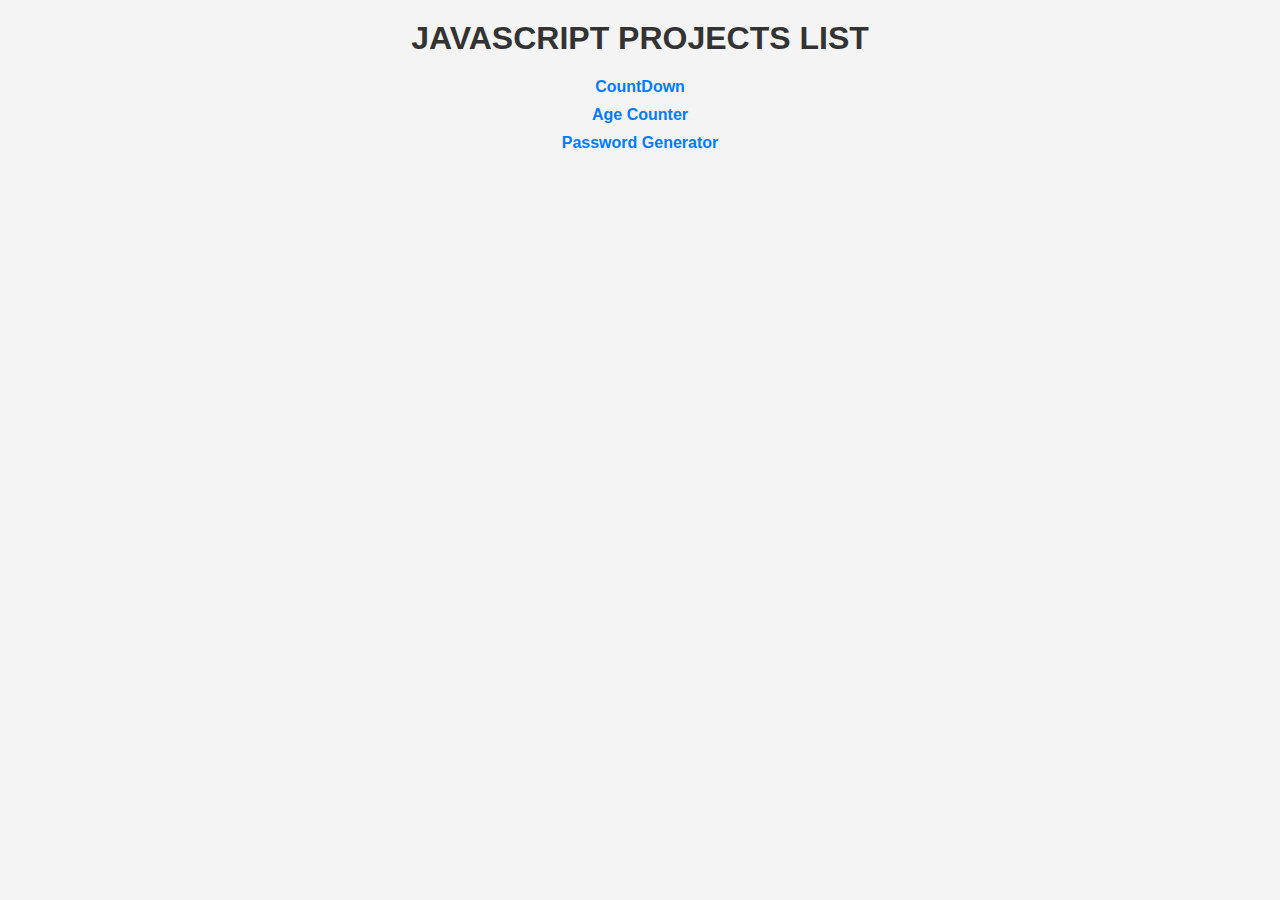
==== index.html @ c2f8d9d1 "ageCounter" ====
<!DOCTYPE html>
<html lang="en">
<head>
    <meta charset="UTF-8">
    <meta name="viewport" content="width=device-width, initial-scale=1.0">
    <title>Document</title>
    <link rel="stylesheet" href="style.css" >
</head>
<body>

    <h1>JAVASCRIPT PROJECTS LIST</h1>

    <UL>
        <LI><a href="countdown/index.html">CountDown</a></LI>
        <LI><a href="ageCounter/index.html">Age Counter</a></LI>
        <LI><a href="">Password Generator</a></LI>
        

    </UL>
    
</body>
</html>
---- style.css ----
body {
    font-family: Arial, sans-serif;
    margin: 0;
    padding: 0;
    background-color: #f4f4f4;
}

h1 {
    text-align: center;
    color: #333;
    margin-top: 20px;
}

ul {
    list-style: none;
    padding: 0;
    text-align: center;
}

li {
    margin-bottom: 10px;
}

a {
    text-decoration: none;
    color: #007BFF;
    font-weight: bold;
}

@media only screen and (max-width: 600px) {
    /* Adjust styles for smaller screens */
    h1 {
        font-size: 24px;
    }

    li {
        margin-bottom: 8px;
    }
}
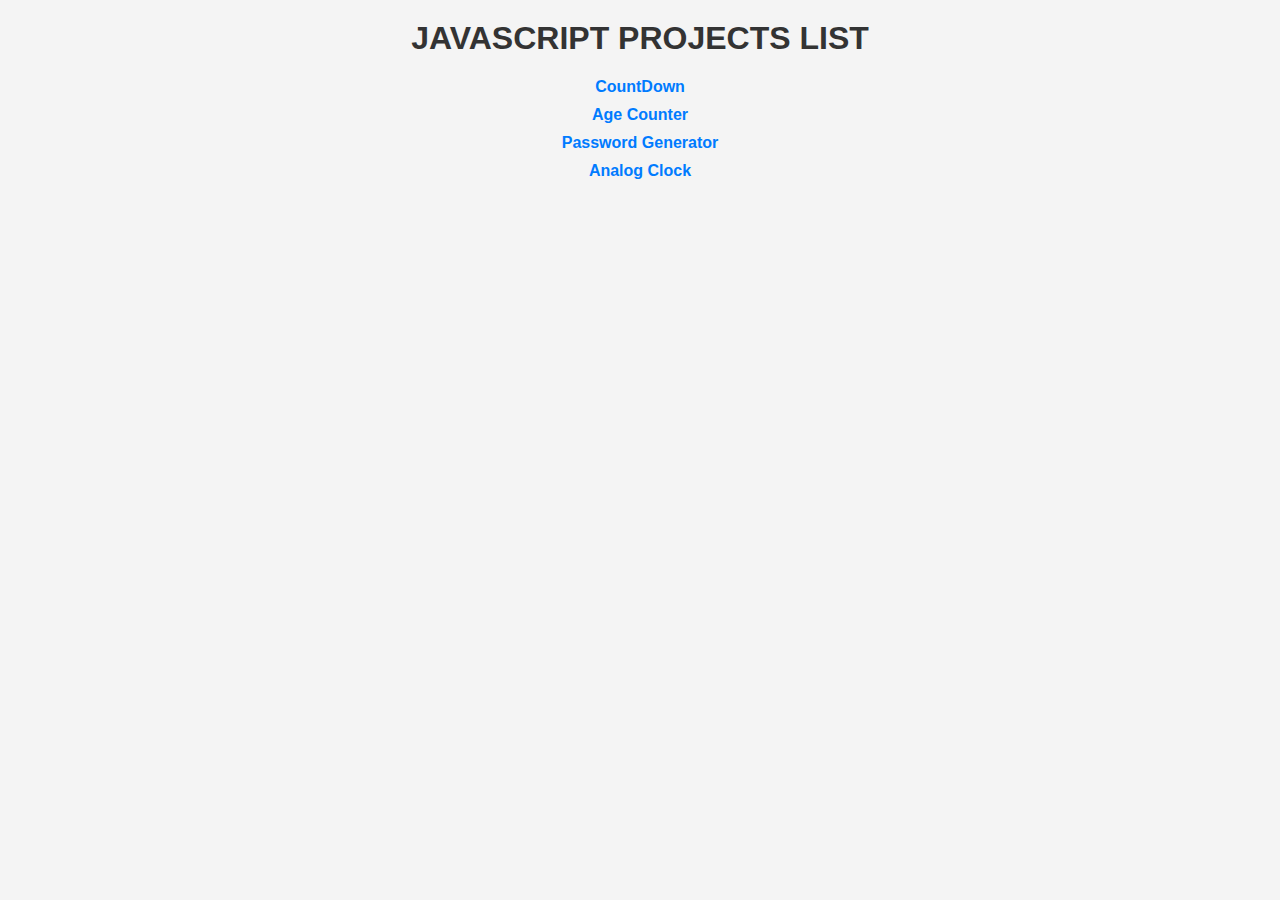
==== commit 327d927e: "clock" ====
--- a/index.html
+++ b/index.html
@@ -3,7 +3,7 @@
 <head>
     <meta charset="UTF-8">
     <meta name="viewport" content="width=device-width, initial-scale=1.0">
-    <title>Document</title>
+    <title>PROJECTS</title>
     <link rel="stylesheet" href="style.css" >
 </head>
 <body>
@@ -13,7 +13,8 @@
     <UL>
         <LI><a href="countdown/index.html">CountDown</a></LI>
         <LI><a href="ageCounter/index.html">Age Counter</a></LI>
-        <LI><a href="">Password Generator</a></LI>
+        <LI><a href="password generator/index.html">Password Generator</a></LI>
+        <LI><a href="ANALOG CLOCK/">Analog Clock</a></LI>
         
 
     </UL>
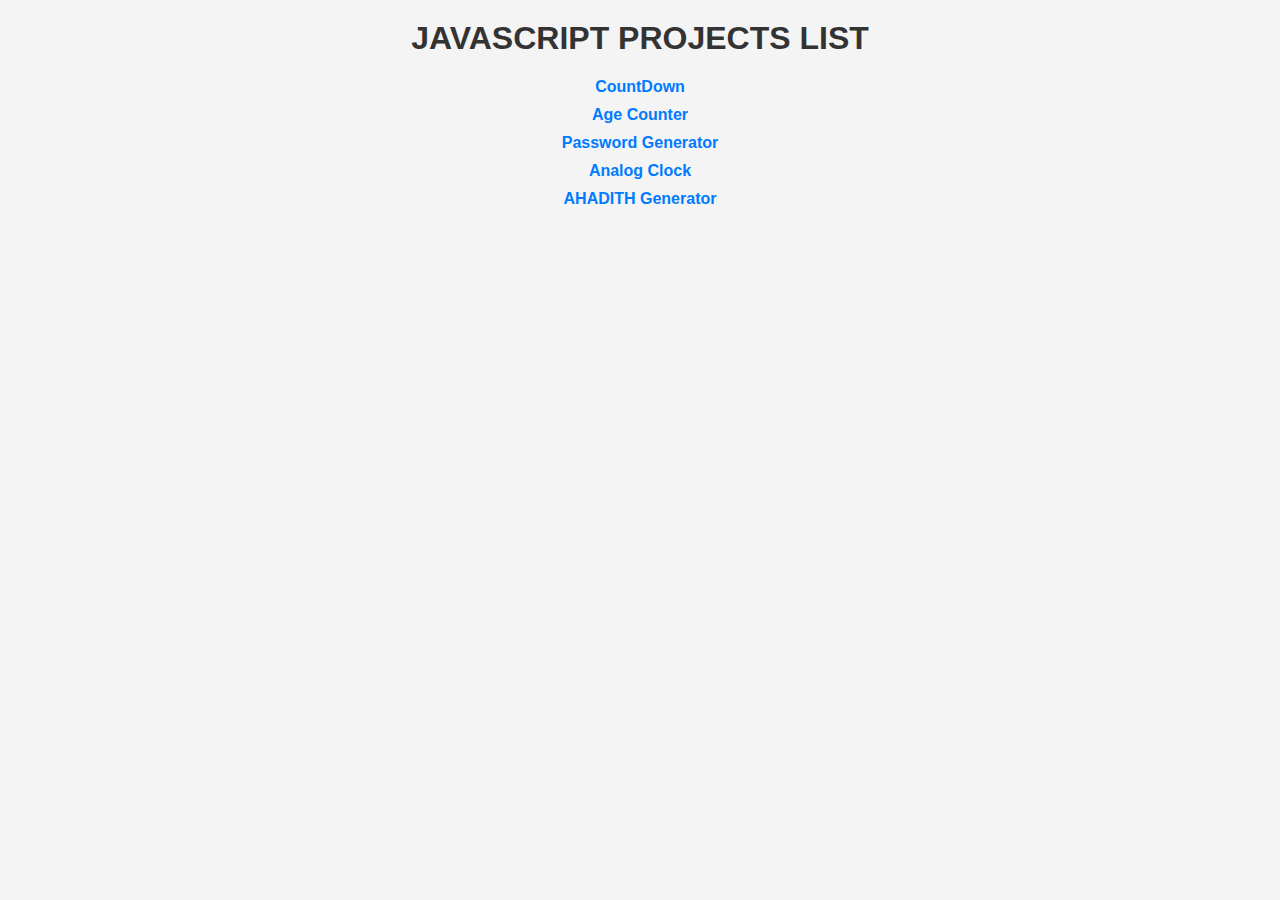
==== commit 1a7e7858: "ahadith generator" ====
--- a/index.html
+++ b/index.html
@@ -14,7 +14,8 @@
         <LI><a href="countdown/index.html">CountDown</a></LI>
         <LI><a href="ageCounter/index.html">Age Counter</a></LI>
         <LI><a href="password generator/index.html">Password Generator</a></LI>
-        <LI><a href="ANALOG CLOCK/">Analog Clock</a></LI>
+        <LI><a href="ANALOG CLOCK/index.html">Analog Clock</a></LI>
+        <LI><a href="ahadith generator/index.html">AHADITH Generator</a></LI>
         
 
     </UL>
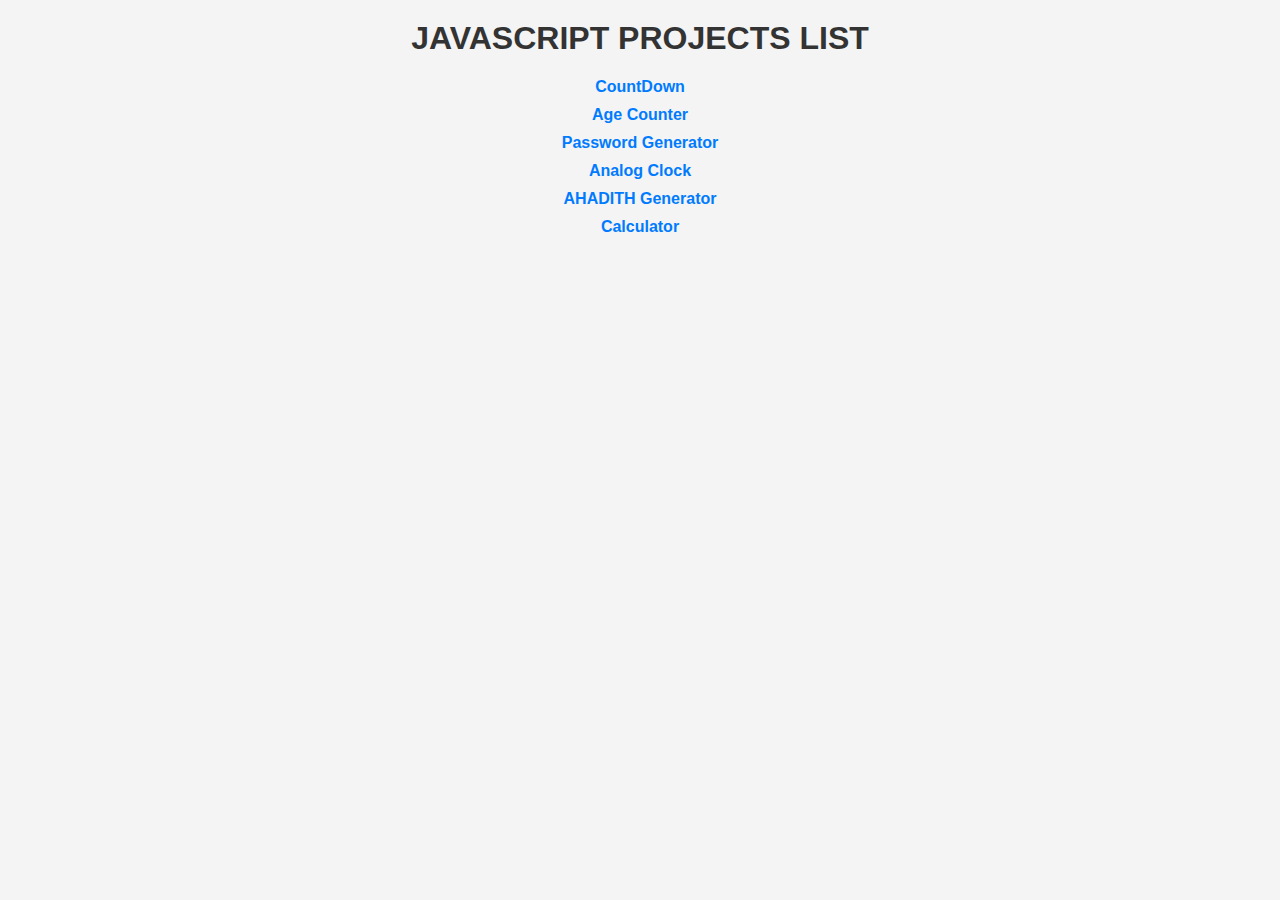
==== commit 3e413db4: "calculator" ====
--- a/index.html
+++ b/index.html
@@ -16,6 +16,7 @@
         <LI><a href="password generator/index.html">Password Generator</a></LI>
         <LI><a href="ANALOG CLOCK/index.html">Analog Clock</a></LI>
         <LI><a href="ahadith generator/index.html">AHADITH Generator</a></LI>
+        <LI><a href="calculator/index.html">Calculator</a></LI>
         
 
     </UL>
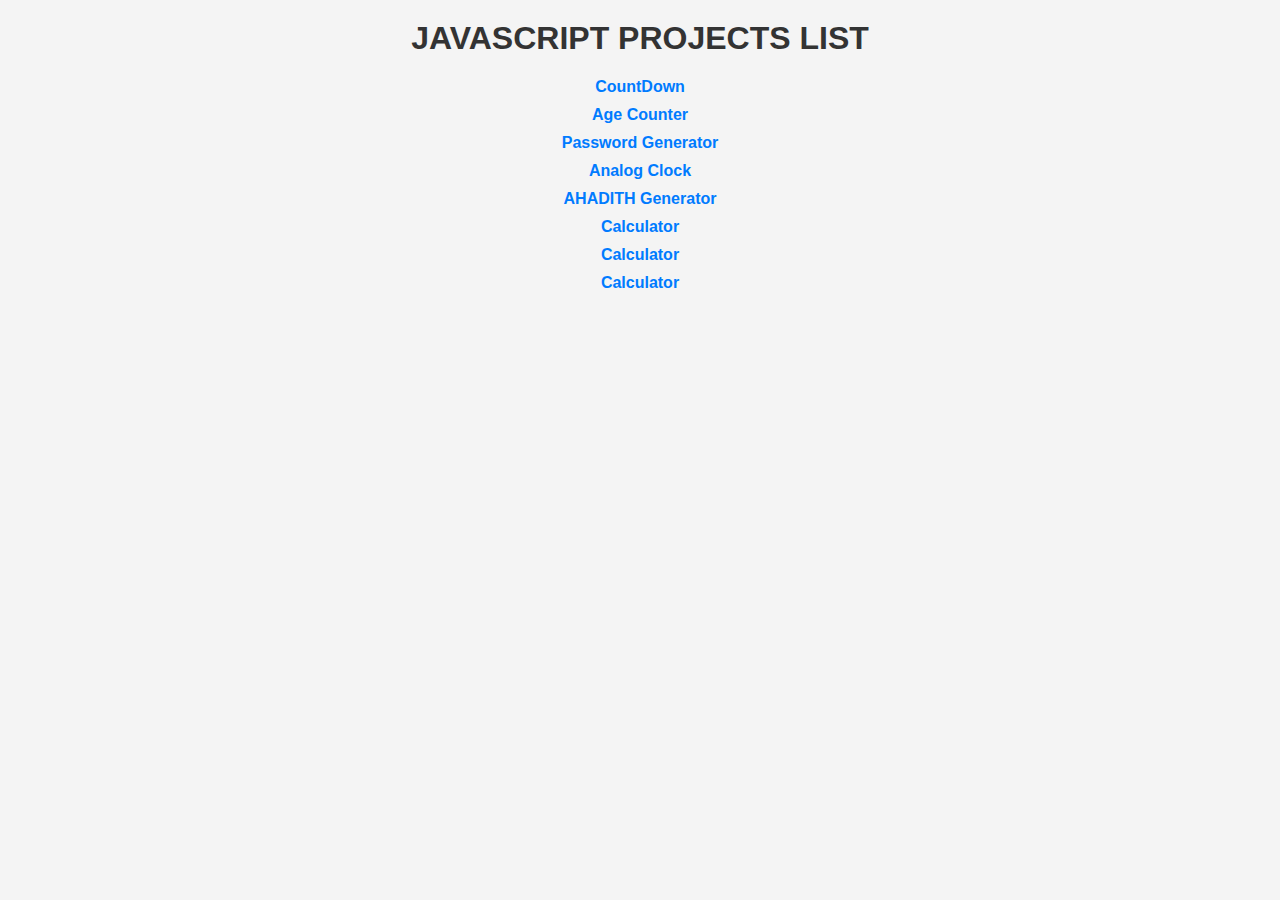
==== commit da1587a4: "game" ====
--- a/index.html
+++ b/index.html
@@ -17,6 +17,8 @@
         <LI><a href="ANALOG CLOCK/index.html">Analog Clock</a></LI>
         <LI><a href="ahadith generator/index.html">AHADITH Generator</a></LI>
         <LI><a href="calculator/index.html">Calculator</a></LI>
+        <LI><a href="snakeGame/index.html">Calculator</a></LI>
+        <LI><a href="post app/index.html">Calculator</a></LI>
         
 
     </UL>
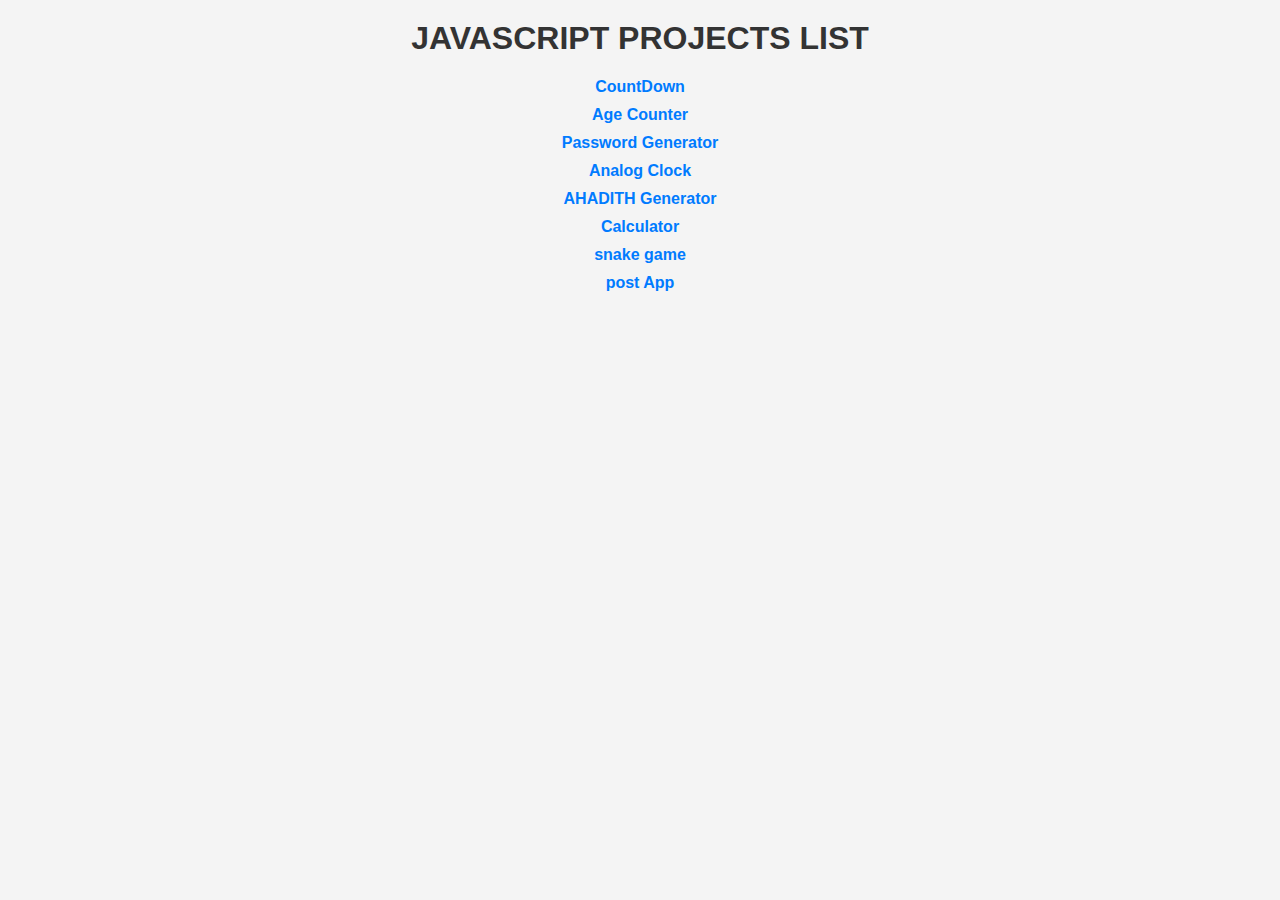
==== commit 57eb4dec: "name change" ====
--- a/index.html
+++ b/index.html
@@ -17,8 +17,8 @@
         <LI><a href="ANALOG CLOCK/index.html">Analog Clock</a></LI>
         <LI><a href="ahadith generator/index.html">AHADITH Generator</a></LI>
         <LI><a href="calculator/index.html">Calculator</a></LI>
-        <LI><a href="snakeGame/index.html">Calculator</a></LI>
-        <LI><a href="post app/index.html">Calculator</a></LI>
+        <LI><a href="snakeGame/index.html">snake game</a></LI>
+        <LI><a href="post app/index.html">post App</a></LI>
         
 
     </UL>
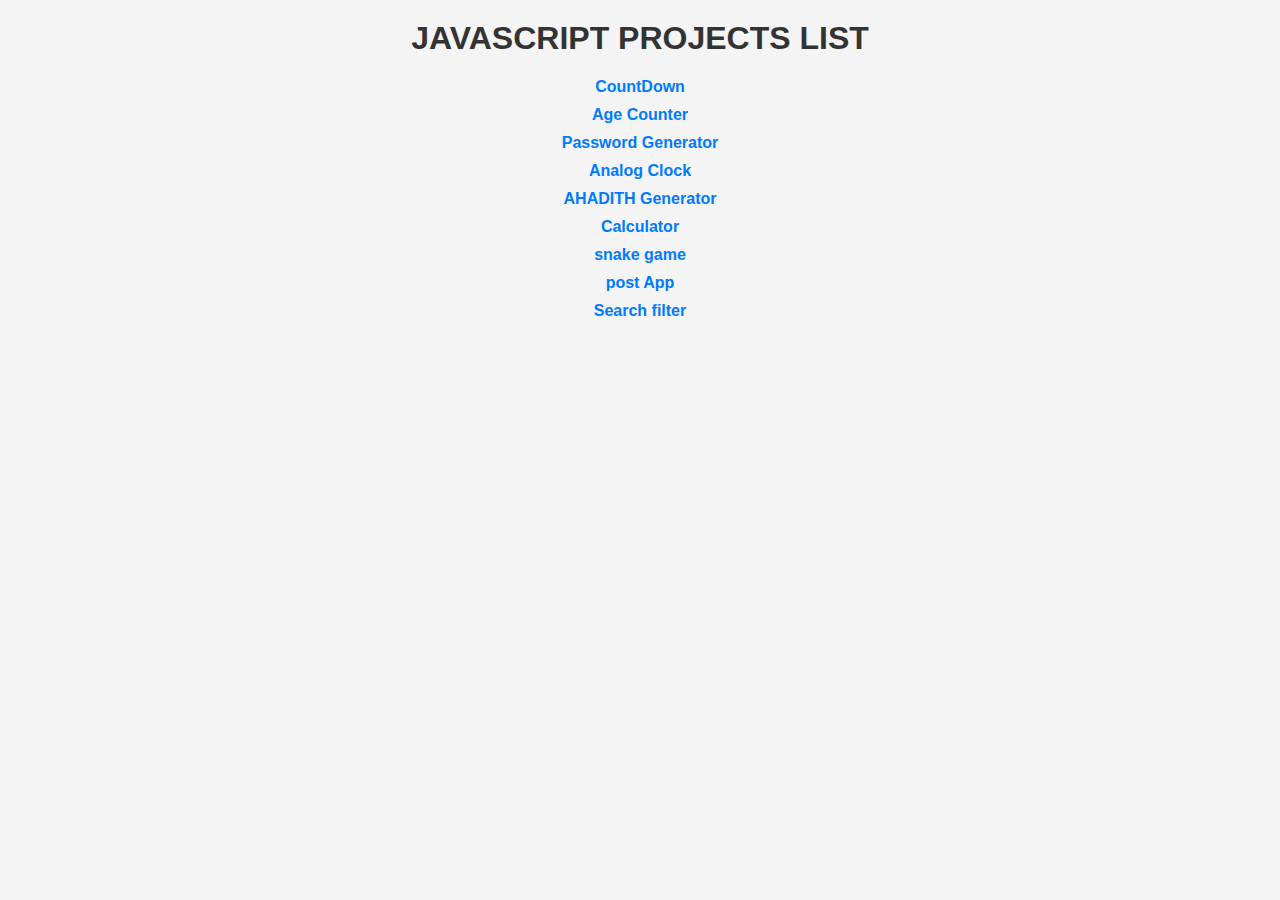
==== commit 11906390: "object website" ====
--- a/index.html
+++ b/index.html
@@ -19,6 +19,7 @@
         <LI><a href="calculator/index.html">Calculator</a></LI>
         <LI><a href="snakeGame/index.html">snake game</a></LI>
         <LI><a href="post app/index.html">post App</a></LI>
+        <LI><a href="object assignnmt/index.html">Search filter</a></LI>
         
 
     </UL>
